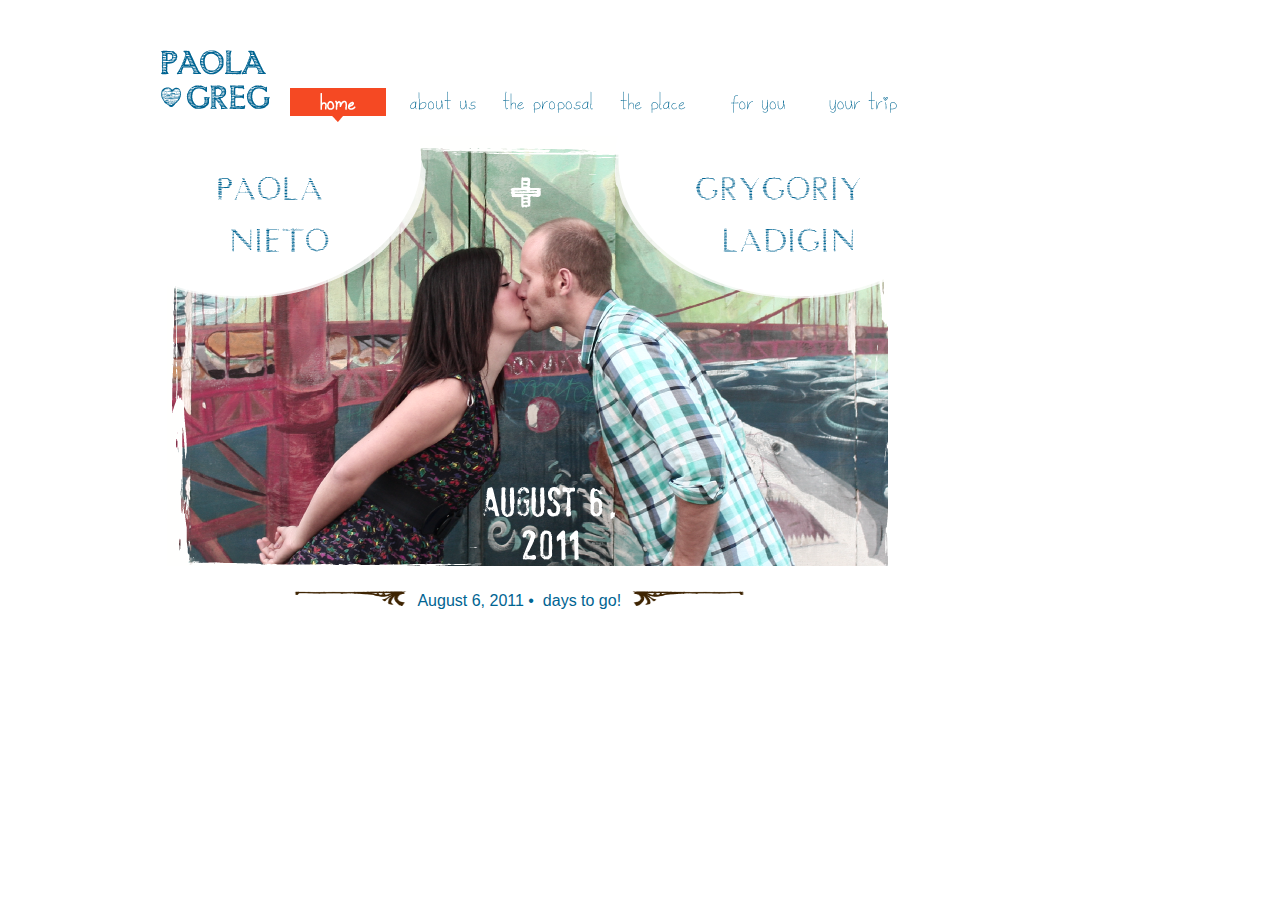
==== index1.html @ 2df840f5 "Initial commit from paola and greg's nuptials (thanks @emilyville)." ====
<!DOCTYPE html>

<html>

<head>

<title>Paola &amp; Greg</title>

<!-- include the Tools -->

<script src="http://cdn.jquerytools.org/1.2.5/full/jquery.tools.min.js"></script>

<!-- standalone page styling (can be removed) -->
<link rel="stylesheet" type="text/css" href="styles/standalone.css"/>

<!-- tab styling -->
<link rel="stylesheet" type="text/css" href="styles/tabs-flowplayer-v2.css"/>
</head>

<body>
<div id="header">
</div>

<!-- tabs work as navigator for scrollable -->
<ul id="flowtabs" class="navi">
  <li><a id="t1" href="#home" class="current">&nbsp;</a></li>
  <li><a id="t2" href="#about">&nbsp;</a></li>
  <li><a id="t3" href="#proposal">&nbsp;</a></li>
  <li><a id="t4" href="#place">&nbsp;</a></li>
  <li><a id="t5" href="#foryou">&nbsp;</a></li>
  <li><a id="t6" href="#yourtrip">&nbsp;</a></li>
</ul>

<!-- panes -->
<div id="flowpanes"> 
  
  <!-- wrapper for scrollable items -->
  <div class="items">
    <div id="home" class="flowpane"> <br clear="all" />
    </div>
    <div id="about" class="flowpane">
      <div class="column_container">
        <div class="column">
          <h2>About the bride</h2>
          <p> 5' 5" <br>
            Sometimes curly, Sometimes straight.<br>
            Big Earrings in The Great Outdoors. </p>
        </div>
        <div id="column">
          <h2>About the groom</h2>
          <p> Surfing, Snowboarding,<br>
            Fishing, Hunting,<br>
            Camping, Biking,<br>
            Beer Brewing, Beard Growing<br>
            Russian Dude.</br>
            A mountain man in the city. </p>
        </div>
        <div id="column">
          <h2>How we met</h2>
          <p> $0.25 PBR Night at the Hush Hush Lounge Happy Hour! <br>
            Greg, being the classy guy that he is, asked Paola if he could buy her a PBR.<br>
            She accepted. </p>
        </div>
      </div>
    </div>
    <div id="proposal" class="flowpane">
      <div class="column_left">
        <h1>The perfect ending to the perfect day. <br>
          4/24/2010</h1>
        <h2>How we got engaged</h2>
        <p> It started as an adventurous day apartment hunting in San Francisco.  After seeing dozens of mediocre poor excuses for apartments, we had a wonderful Russian dinner in the Richmond District.</p>
        <p>After dinner Greg took Paola to a fabulous show at Yoshi's in SF. When they arrived at home, Greg suggested they walk the dog before going to bed.  What seemed like a typical walk down the street ended with a ring box and a proposal! Pancho was especially excited with the turn of events that evening.</p>
      </div>
    </div>
    <div id="place" class="flowpane">
      <div class="column_container2">
        <h2>Information for our guests</h2>
        <p> Our ceremony and reception will be at the Presidio Log Cabin. </p>
        <h2>Driving directions</h2>
        <p>For directions, click here: <a href="http://www.presidio.gov/event/rental/logcabin/log.htm">directions to log cabin</a>. There's plenty of parking in front of the venue. </p>
      </div>
    </div>
    <div id="foryou" class="flowpane">
      <div id="padding_column">
        <div class="column_container3">
          <h2>What to Wear</h2>
          <p>Dust off that party dress and put on that bow tie!  This ain't no picnic!</p>
          <p>For the ladies - gowns or cocktail dresses please. <br>
            For the gentlemen - suits or tuxes. </p>
          <p>Get fancy! </p>
          <h2>Things to do in the area</h2>
          <p>We're narrowing down the list and will post some goodies soon. </p>
        </div>
      </div>
    </div>
    <div id="yourtrip" class="flowpane">
      <div id="padding_column">
        <h1>Where to Stay</h1>
        <h2>Hotels in the Marina District of San Francisco</h2>
        <p>The Marina District is a fun neighborhood located near our wedding venue. There is tons of shopping, eating and drinking to be done in that part of town and you're right by the Golden Gate Bridge and the beautiful bay with all it's sail boats. </p>
        <p> <a href="http://www.coventrymotorinn.com/">The Coventry Inn</a> <br>
          Nice big rooms in a great historic hotel.  Parking available for 1 car per room.</p>
        <p><a href="http://www.marinamotel.com">The Marina Motel</a><br>
          Quirky little historic San Francisco motel.  This place is pet friendly and some of the rooms have kitchens, which can be great if you are staying more than a couple nights (although the food is fantastic in this part of town).  Parking is included for 1 car per room and they give you buy 1 get 1 free breakfasts at one of the local cafes.</p>
        <h2>Vacation Home Rentals in San Francisco</h2>
        <p>If you are coming with a group, we recommend a vacation house rental instead of a hotel.  
          Please email Salvador Squadrito at squadrito@att.net for help with information, arrangements and pricing.</br>
          You can also look on <a href="http://www.vrbo.com">www.vrbo.com</a> for houses available in San Francisco if you'd like to book it on your own. </p>
        <p>If you have questions about neighborhoods, please email Paola or Greg at:
          pnieto33@gmail.com or gladigin@gmail.com </p>
      </div>
    </div>
  </div>
</div>
</div>

<div id="footer"> <img src="images/swish-left.png" height="20" width="120">&nbsp;August 6, 2011&nbsp;&bull;&nbsp;<span id="daysleft"></span>&nbsp;days to go!&nbsp;<img src="images/swish-right.png" height="20" width="120"> 
</div>


<!-- activate tabs with JavaScript --> 
<script>
// wait until document is fully scriptable
$(function() {

	// select #flowplanes and make it scrollable. use circular and navigator plugins
	$("#flowpanes").scrollable({ mousewheel: false }).navigator({

		// select #flowtabs to be used as navigator
		navi: "#flowtabs",

		// select A tags inside the navigator to work as items (not direct children)
		naviItem: 'a',

		// assign "current" class name for the active A tag inside navigator
		activeClass: 'current',

	});
	
	var d = new Date();
	var wedding = Date.parse("Aug 6, 2011 PST");
	var daysLeft = Math.round(Math.max(0, wedding - d.getTime())/86400000);
	$("#daysleft").append(daysLeft);
});
</script>
</body>
</html>
---- styles/standalone.css ----
body {
	padding:50px 80px;
	font-family:"Lucida Grande", "bitstream vera sans", "trebuchet ms", sans-serif, verdana;
}
#header {
	position:absolute;
	top:50px;
	left:160px;
	background:url(../images/paolaheartgreg.png) no-repeat;
	width:110px;
	height:60px;
	border:0;
	display:block;
}
p {
	font-family: Verdana, Geneva, sans-serif;
	line-height:16px;
	font-size:12px;
	color:#333333;
	text-align:left;
}
ul {
	list-style:none;
	line-height:inherit;
}
#flowpanes div h1 {
	color: #F54923;
	font-size: 16px;
	font-weight: bold;
}
/* get rid of those system borders being generated for A tags */
a:active {
	outline:none;
}
:focus {
	-moz-outline-style:none;
}
#home {
	background:url(../images/home.png) no-repeat;
}
#about {
	background:url(../images/about.png) no-repeat;
}
.column_container {
	left:20px;
	top:175px;
	width:720px;
	position:relative;
}
.column_container div {
	float:left;
	margin: 10px 10px;
	width: 220px;
}
.column {
	float: left;
	margin: 40px 30px;
	width: 180px;
}
#proposal {
	background:url(../images/theproposal-bg.jpg) no-repeat;
}
.column_left {
	left: 167px;
	position: relative;
	text-align: center;
	top: 122px;
	width: 450px;
}
#place {
	background:url(../images/skyline.png) no-repeat;
}
.column_container2 {
	left: 195px;
	position: relative;
	text-align: center;
	top: 182px;
	width: 375px;
}
.column_container3 {
	left: 162px;
	position: relative;
	text-align: center;
	top: 100px;
	width: 450px;
}
#foryou {
	background:url(../images/yourtrip.jpg) no-repeat;
}
#yourtrip {
	background:url(../images/foryou.png) no-repeat;
}
#padding_column {
	margin:0px 0px 0px 15px;
}
#footer {
	color: #006492;
	font-size: 16px;
	left: 205px;
	position: relative;
	top: 40px;
}
---- styles/tabs-flowplayer-v2.css ----
/* everything is constructed with a single background image */

/* root element for tabs */
#flowtabs {
	/* dimensions */
	width:760px;
	height:31px !important;
	margin:0 !important;
	padding:0;
	/* IE6 specific branch (prefixed with "_") */
	_margin-bottom:-2px;
}
/* single tab */
#flowtabs li {
	float:left;
	margin:0;
	padding:0;
	text-indent:0;
	list-style-type:none;
}
/* a- tag inside single tab */
#flowtabs li a {
	background: url(/tools/img/tabs/blue_panes.jpg) no-repeat;
	display:block;
	height: 38px;
	width: 105px;
	padding:0px;
	margin:0px;
	left:200px;
	position:relative;
	/* font decoration */
	color:#000;
	font-size:12px;
	line-height:33px;
	text-align:center;
	text-decoration:none;
	position:relative;
	top:30px;
}
/* adjust the background image position on each tab */
#flowtabs #t1 {
	background:url(../images/home1.png) no-repeat;
}
#flowtabs #t2 {
	background:url(../images/aboutus1.png) no-repeat;
}
#flowtabs #t3 {
	background:url(../images/theproposal1.png) no-repeat;
}
#flowtabs #t4 {
	background:url(../images/theplace1.png) no-repeat;
}
#flowtabs #t5 {
	background:url(../images/foryou1.png) no-repeat;
}
#flowtabs #t6 {
	background:url(../images/yourtrip1.png) no-repeat;
}
/* mouseover state */
#flowtabs a:hover {
	color:#fff;
}
#flowtabs #t1:hover {
	background:url(../images/home2.png) no-repeat;
}
#flowtabs #t2:hover {
	background:url(../images/aboutus2.png) no-repeat;
}
#flowtabs #t3:hover {
	background:url(../images/theproposal2.png) no-repeat;
}
#flowtabs #t4:hover {
	background:url(../images/theplace2.png) no-repeat;
}
#flowtabs #t5:hover {
	background:url(../images/foryou2.png) no-repeat;
}
#flowtabs #t6:hover {
	background:url(../images/yourtrip2.png) no-repeat;
}
/* currently selected tabs */
#flowtabs a.current {
	cursor:default;
	color:#fff;
	line-height:34px;
}
#flowtabs #t1.current {
	background:url(../images/home3.png) no-repeat;
}
#flowtabs #t2.current {
	background:url(../images/aboutus3.png) no-repeat;
}
#flowtabs #t3.current {
	background:url(../images/theproposal3.png) no-repeat;
}
#flowtabs #t4.current {
	background:url(../images/theplace3.png) no-repeat;
}
#flowtabs #t5.current {
	background:url(../images/foryou3.png) no-repeat;
}
#flowtabs #t6.current {
	background:url(../images/yourtrip3.png) no-repeat;
}
/* override the root element to enable s

/* panes */
#flowpanes {
	/*background: url(/tools/img/tabs/blue_panes.jpg) no-repeat 0 -100px;	*/	
	width:760px;
	height:450px;
	overflow:hidden;
	position:relative;
	clear:both;
	left:40px;
	top:20px;
}
/* single pane */
#flowpanes .items .flowpane {
	display:block;
	color:#fff;
	margin: 20px 19px;
	width: 725px;
	float:left;
	height:450px;
	font-size:14px;
	position:relative;
	left:20px;
}
#flowpanes .items {
	display:block;
	color:#fff;
	margin: 20px 19px;
	width: 725px;
	float:left;
	height:450px;
	font-size:14px;
}
#flowpanes .items {
	width:20000em;
	position:absolute;
	clear:both;
	margin:0;
	padding:0;
}
#flowpanes .less, #flowpanes .less a {
	color:#999 !important;
	font-size:11px;
}
/* some decorations for elements inside single pane */
#flowpanes div h2 {
	color: #F54923;
	font-size: 14px;
	font-weight: normal;
}
#flowpanes a {
	color:#006492;
	font-size:14px;
}
#flowpanes p, #flowpanes samp {
}
#flowpanes .narrow {
	padding-right:160px;
}
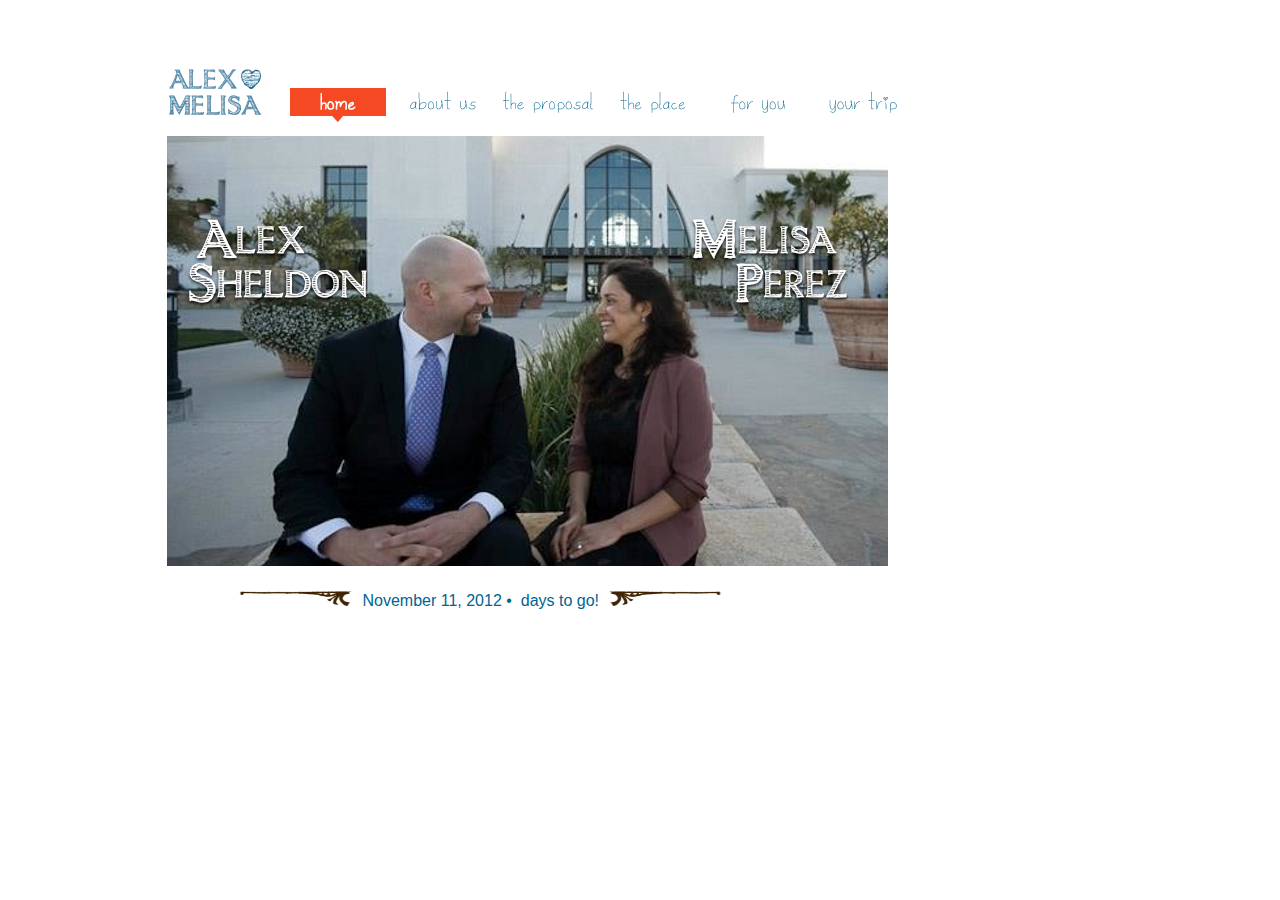
==== commit 91a19d40: "Better Melisa&Alex branding." ====
--- a/index1.html
+++ b/index1.html
@@ -4,7 +4,7 @@
 
 <head>
 
-<title>Paola &amp; Greg</title>
+<title>Melisa &amp; Alex</title>
 
 <!-- include the Tools -->
 
@@ -114,7 +114,7 @@
 </div>
 </div>
 
-<div id="footer"> <img src="images/swish-left.png" height="20" width="120">&nbsp;August 6, 2011&nbsp;&bull;&nbsp;<span id="daysleft"></span>&nbsp;days to go!&nbsp;<img src="images/swish-right.png" height="20" width="120"> 
+<div id="footer"> <img src="images/swish-left.png" height="20" width="120">&nbsp;November 11, 2012&nbsp;&bull;&nbsp;<span id="daysleft"></span>&nbsp;days to go!&nbsp;<img src="images/swish-right.png" height="20" width="120"> 
 </div>
 
 
@@ -138,7 +138,7 @@
 	});
 	
 	var d = new Date();
-	var wedding = Date.parse("Aug 6, 2011 PST");
+	var wedding = Date.parse("Nov 11, 2012 PST");
 	var daysLeft = Math.round(Math.max(0, wedding - d.getTime())/86400000);
 	$("#daysleft").append(daysLeft);
 });
--- a/styles/standalone.css
+++ b/styles/standalone.css
@@ -4,9 +4,9 @@
 }
 #header {
 	position:absolute;
-	top:50px;
+	top:59px;
 	left:160px;
-	background:url(../images/paolaheartgreg.png) no-repeat;
+	background:url(../images/alexheartmelisa.png) no-repeat;
 	width:110px;
 	height:60px;
 	border:0;
@@ -96,7 +96,7 @@
 #footer {
 	color: #006492;
 	font-size: 16px;
-	left: 205px;
+	left: 150px;
 	position: relative;
 	top: 40px;
 }
